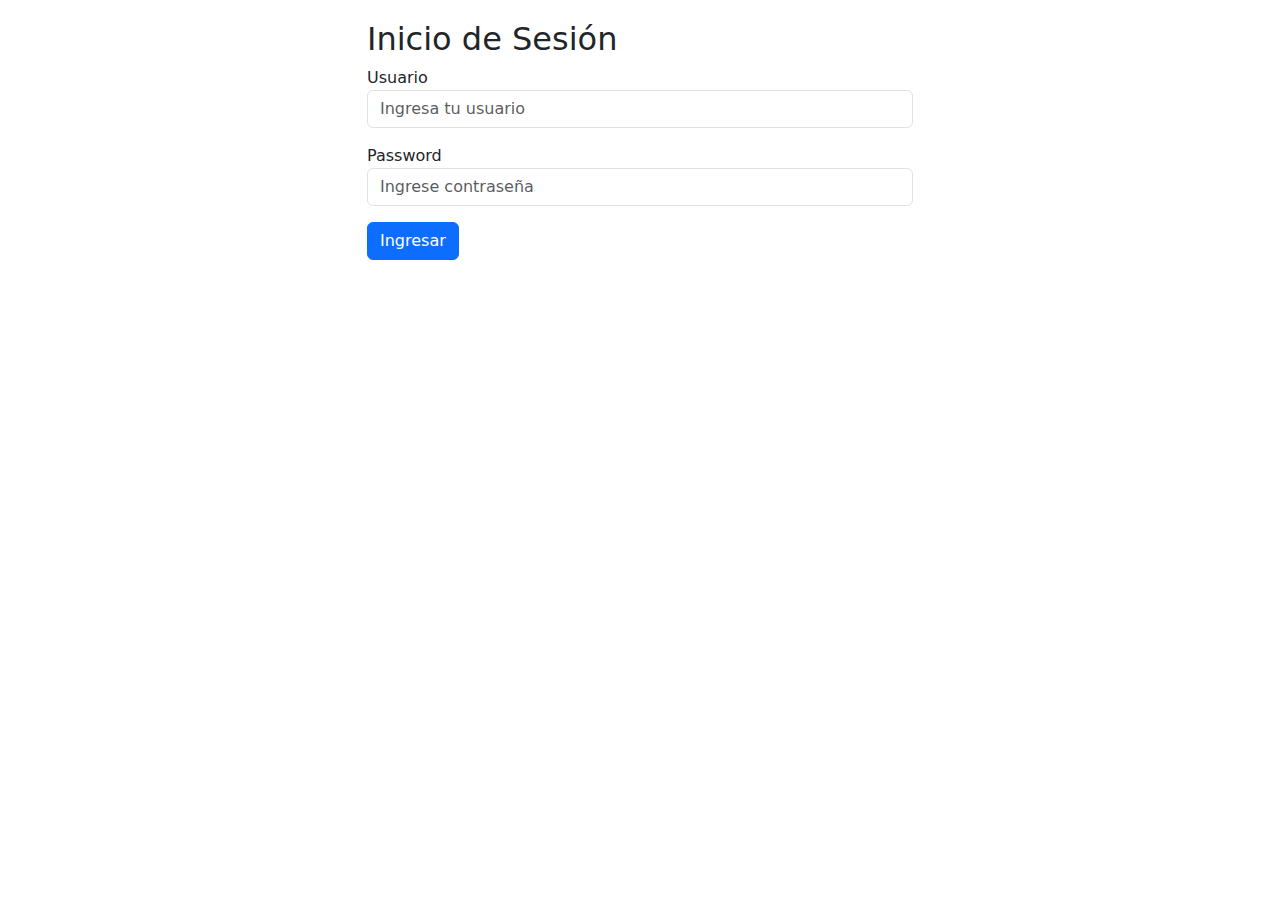
==== index.html @ e9f52c20 "Typos" ====
<!DOCTYPE html>
<html lang="es">
  <head>
    <meta charset="UTF-8" />
    <meta name="viewport" content="width=device-width, initial-scale=1.0" />
    <title>Wallet - Login</title>
    <link rel="stylesheet" href="../assets/css/style.css" />
    <link
      rel="stylesheet"
      href="https://cdn.jsdelivr.net/npm/bootstrap@5.3.3/dist/css/bootstrap.min.css"
    />
  </head>
  <body>
    <div class="container">
      <div class="row justify-content-center">
        <div class="col-md-6">
          <h2>Inicio de Sesión</h2>
          <form id="loginForm">
            <div class="form-group">
              <label for="username">Usuario</label>
              <input
                type="text"
                class="form-control"
                id="username"
                placeholder="Ingresa tu usuario"
              />
            </div>
            <div class="form-group">
              <label for="password">Password</label>
              <input
                type="password"
                class="form-control"
                id="password"
                placeholder="Ingrese contraseña"
              />
            </div>
            <button type="submit" class="btn btn-primary">Ingresar</button>
          </form>
        </div>
      </div>
    </div>

    <script src="https://code.jquery.com/jquery-3.6.0.min.js"></script>
    <script src="/assets/js/login.js"></script>
  </body>
</html>
---- assets/css/style.css ----
body {
  padding: 20px;
}

.container {
  max-width: 400px;
  margin: 0 auto;
}

.form-group {
  margin-bottom: 1em;
}
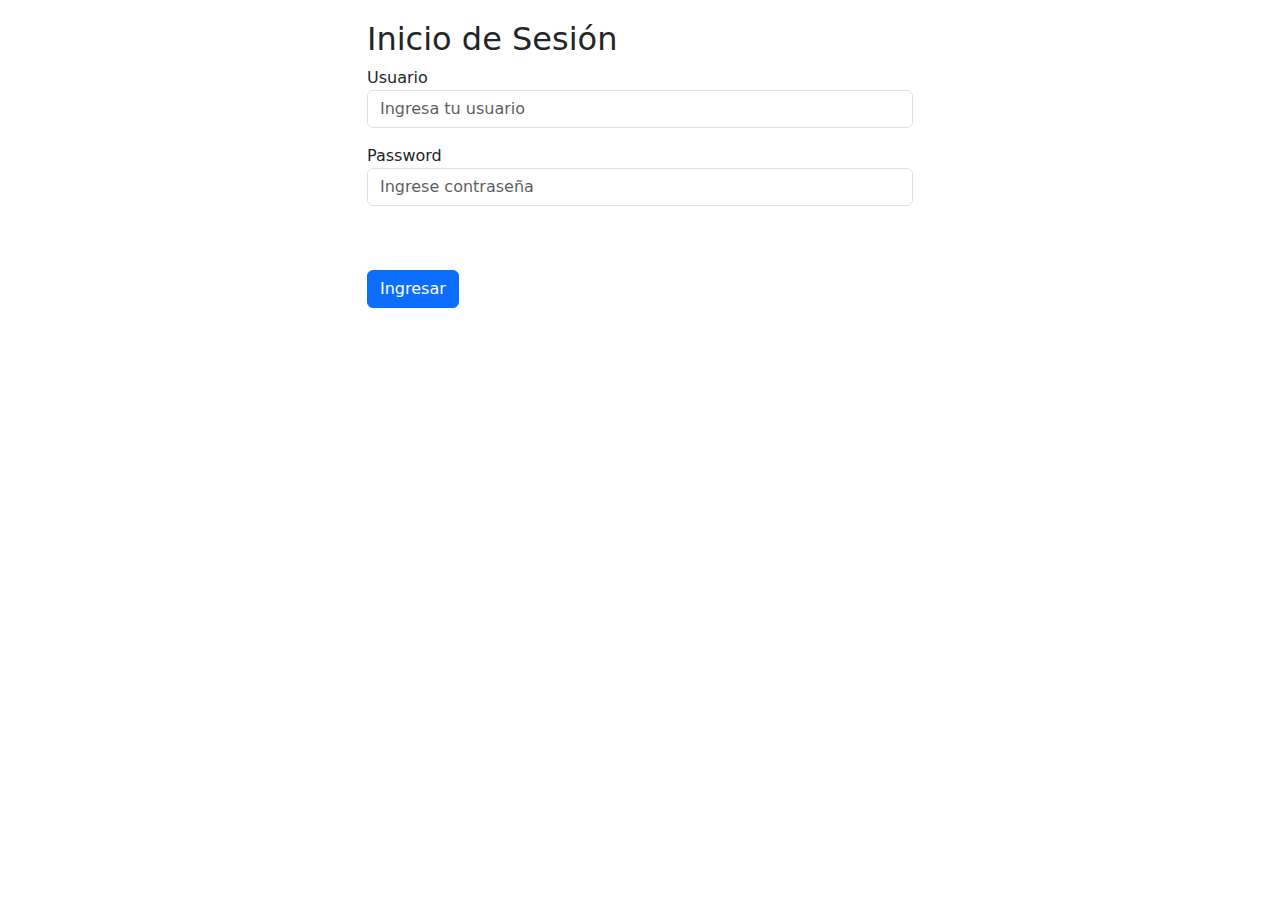
==== commit 26da516d: "implementaciones" ====
--- a/index.html
+++ b/index.html
@@ -34,7 +34,7 @@
                 placeholder="Ingrese contraseña"
               />
             </div>
-            <button type="submit" class="btn btn-primary">Ingresar</button>
+            <button type="submit" class="btn btn-primary mt-5">Ingresar</button>
           </form>
         </div>
       </div>
--- a/assets/css/style.css
+++ b/assets/css/style.css
@@ -10,3 +10,8 @@
 .form-group {
   margin-bottom: 1em;
 }
+
+.list-group-item.selected {
+  background-color: #007bff;
+  color: white;
+}